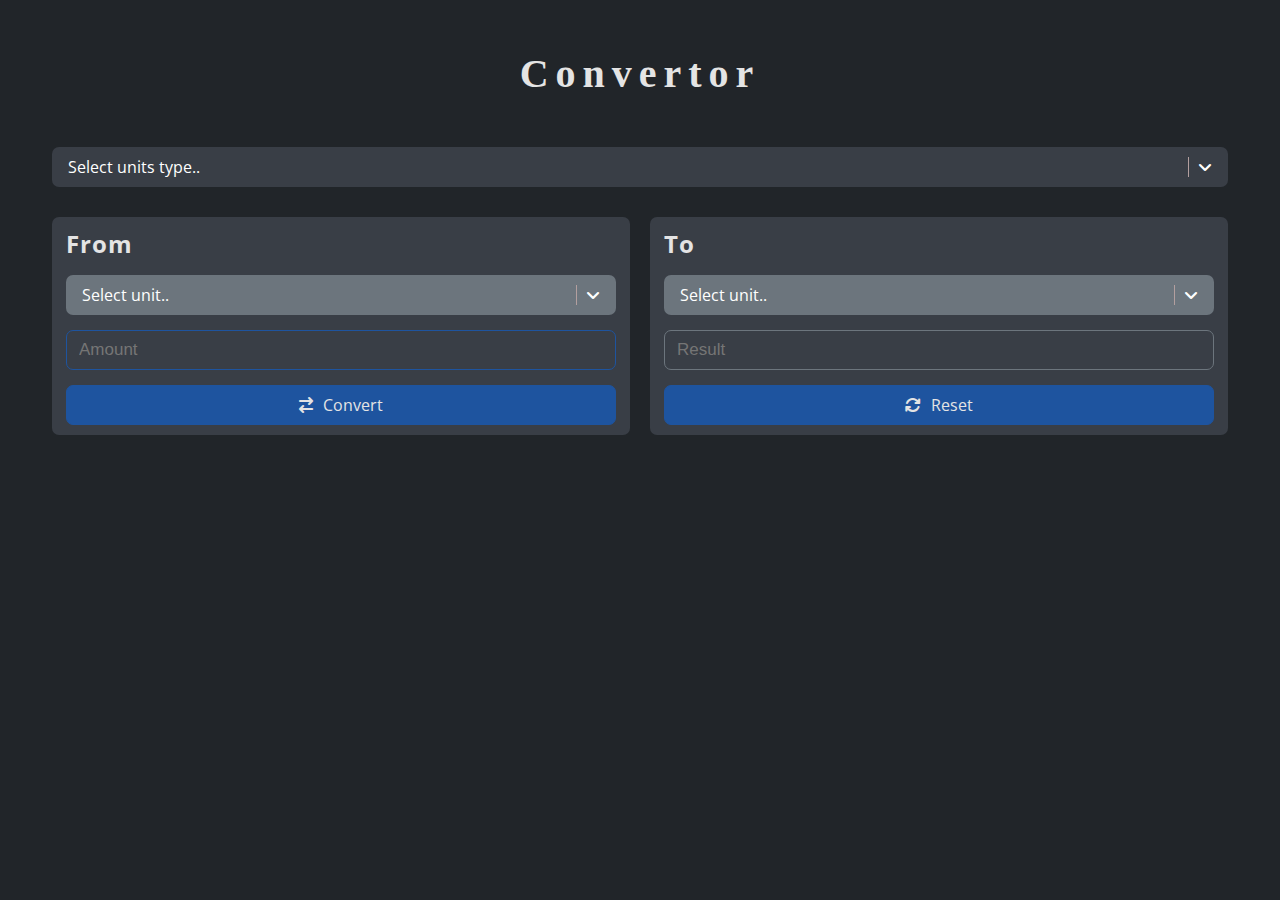
==== index.html @ 4830fcac "changed the main file name" ====
<!DOCTYPE html>
<html lang="en">

<head>
    <base href="/">
    <meta charset="UTF-8">
    <meta http-equiv="X-UA-Compatible" content="IE=edge">
    <meta name="viewport" content="width=device-width, initial-scale=1.0">
    <!-- <link rel="icon" href="imgs/icon.png"> -->
    <title>Convertor</title>
    <!-- import javascript -->
    <script src="https://cdnjs.cloudflare.com/ajax/libs/jquery/3.6.0/jquery.min.js"></script>
    <!-- import css -->
    <link rel="stylesheet" href="https://cdnjs.cloudflare.com/ajax/libs/font-awesome/6.1.1/css/all.min.css" />
    <link rel="stylesheet" href="/public/css/main.css">
</head>

<body>

    <header>
        <h1>Convertor</h1>
    </header>

    <main>
        <div class="max-width">

            <div class="select unselectable" id="units_type" data-value="none">
                <div role="button" class="select-dropdown__button ">
                    <span class="placeholder">Select units type..</span>
                    <i class="fa-solid fa-angle-down close_dd"></i>
                </div>
                <ul class="select-dropdown__list">
                </ul>
            </div>

            <div class="units">
                <div class="box left">
                    <h2>From</h2>
                    <div class="select unselectable" id="from_unit" data-value="none">
                        <div role="button" class="select-dropdown__button ">
                            <span class="placeholder">Select unit..</span>
                            <i class="fa-solid fa-angle-down close_dd"></i>
                        </div>
                        <ul class="select-dropdown__list">
                            <li class="select-item disabled">
                                Please select units type
                            </li>
                        </ul>
                    </div>
                    <input type="text" id="amount" placeholder="Amount" autofocus>
                    <div class="convert btn" id="convert">
                        <i class="fa-solid fa-arrow-right-arrow-left"></i>
                        <p>Convert</p>
                    </div>
                    <p class="error_box" id="error_box"></p>
                </div>
                <div class="box right">
                    <h2>To</h2>
                    <div class="select unselectable" id="to_unit" data-value="none">
                        <div role="button" class="select-dropdown__button">
                            <span class="placeholder">Select unit..</span>
                            <i class="fa-solid fa-angle-down close_dd"></i>
                        </div>
                        <ul class="select-dropdown__list">
                            <li class="select-item disabled">
                                Please select units type
                            </li>
                        </ul>
                    </div>
                    <input type="number" placeholder="Result" id="result" readonly autofocus autocomplete="false">
                    <div class="reset btn" id="reset">
                        <i class="fa-solid fa-arrows-rotate"></i>
                        <p>Reset</p>
                    </div>
                    <p class="error_box" id="error_box"></p>
                </div>
            </div>
    </main>

    <script src="/public/js/vars.js"></script>
    <script src="/public/js/main.js"></script>
    <script src="/public/js/conv.js"></script>

</body>

</html>
---- public/css/main.css ----
@import url("https://fonts.googleapis.com/css?family=Baloo+Paaji|Open+Sans:300,300i,400,400i,600,600i,700,700i");

* {
    -webkit-tap-highlight-color: rgba(0, 0, 0, 0);
    margin: 0;
    padding: 0;
    box-sizing: border-box;
    scroll-behavior: smooth;
    text-decoration: none;
    list-style: none;
    outline: none;
}

.disabled {
    pointer-events: none;
}

/* width */
::-webkit-scrollbar {
    width: 5px;
}

/* Track */
::-webkit-scrollbar-track {
    background-color: #b9b9b9;
    width: 5px;
    border-radius: 3px;
}

/* Handle */
::-webkit-scrollbar-thumb {
    background: #777777;
    border-radius: 3px;
}

/* Chrome, Safari, Edge, Opera */
input::-webkit-outer-spin-button,
input::-webkit-inner-spin-button {
    -webkit-appearance: none;
    margin: 0;
}

/* Firefox */
input[type=number] {
    -moz-appearance: textfield;
}

:root {
    --white: rgb(228, 228, 228);
    --secondary: #1e549f;
    --blue: #1e549f;
    --purple: #6f42c1;
    --dark: #212529;
    --gray: #6c757d;
    --gray-dark: #393e46;
    --red: rgb(235, 113, 113);
}

body {
    background-color: var(--dark);
    /* min-height: 100vh;  */
    overflow-x: hidden;
    font-family: 'Open Sans', 'Ubuntu';
    /* display: flex;
    justify-content: center;
    align-items: center;
    flex-direction: column;
    width: 100vw; */
}

::-moz-selection {
    color: #fff;
    background: var(--blue);
}

::selection {
    color: #fff;
    background: var(--blue);
}

a {
    color: currentColor;
}

.no-drag {
    -webkit-user-drag: none;
    -khtml-user-drag: none;
    -moz-user-drag: none;
    -o-user-drag: none;
}

.unselectable {
    -webkit-touch-callout: none;
    -webkit-user-select: none;
    -khtml-user-select: none;
    -moz-user-select: none;
    -ms-user-select: none;
    user-select: none;
}

.max-width {
    display: block;
    max-width: 1200px;
    padding: 0 12px;
    margin: auto;
}



header h1 {
    display: block;
    text-align: center;
    margin-top: 50px;
    font-size: 40px;
    color: var(--white);
    letter-spacing: 7px;
    font-family: cursive;
}


main {
    margin-top: 50px;
    width: 100%;
}


.select {
    position: relative;
    width: 100%;
}

.select-dropdown__button {
    position: relative;
    padding: 0px 15px;
    color: #ffffff;
    background-color: var(--gray-dark);
    border-radius: 7px;
    cursor: pointer;
    width: 100%;
    min-height: 40px;
    height: max-content;
    display: flex;
    justify-content: space-between;
    align-items: center;
    transition: 0.3s;
    border: #00000000 1px solid;
}

.select-dropdown__button:hover {
    border-color: var(--secondary);
}

.select.active .select-dropdown__button {
    /* border-color: var(--secondary); */
}

.select-dropdown__button .close_dd {
    padding: 2px 0;
    padding-left: 9px;
    border-left: solid 1.5px #b39f9f;
}

.select.active .select-dropdown__list {
    display: block;
    pointer-events: auto;
    animation: show 0.3s;
}


@keyframes show {
    0% {
        opacity: 0;
    }

    100% {
        opacity: 1;
    }
}

.select-dropdown__list {
    position: absolute;
    z-index: 0;
    border-radius: 7px;
    display: none;
    left: 0;
    right: 0;
    top: 45px;
    max-height: 300px;
    overflow-x: hidden;
    overflow-y: auto;
    margin: 0 auto;
    width: 100%;
    pointer-events: none;
    z-index: 2;
    padding: 5px 7px;
    background-color: var(--gray-dark);
    border: var(--secondary) 1px solid;
}

.select-item {
    z-index: 0;
    display: block;
    list-style-type: none;
    padding: 7px 8px;
    font-size: 14px;
    line-height: 1.4;
    cursor: pointer;
    color: #ffffff;
    transition: 0.2s;
    border-radius: 5px;
    text-transform: capitalize;
}

.select-item:hover {
    background: var(--dark);
}


.units {
    margin-top: 30px;
    width: 100%;
    display: flex;
    justify-content: space-between;
    align-items: center;
    flex-wrap: wrap;
}


.units .box {
    position: relative;
    width: calc(50% - 10px);
    background-color: var(--gray-dark);
    border-radius: 7px;
    color: var(--white);
    padding: 10px 14px;
    overflow-y: visible;
    margin-bottom: 45px;
}


.units .box .select .select-dropdown__button,
.units .box .select .select-dropdown__list {
    background-color: var(--gray);
}

.units .box .select .select-dropdown__list .select-item:hover {
    background-color: var(--gray-dark);
}


@media screen and (max-width : 700px) {
    .units .box {
        width: 100%;
    }
}


.box h2 {
    margin-bottom: 10px;
    letter-spacing: 1px;
}

.units .box .select,
.box input,
.box .btn {
    margin-top: 15px;
}

.box input {
    padding: 0px 12px;
    min-height: 40px;
    font-size: 17px;
    border-radius: 7px;
    width: 100%;
    border: solid 1px var(--gray);
    background: none;
    transition: .3s;
    color: #fff;
}

.box input:hover,
.box input:focus {
    border-color: var(--secondary);
}

.box input#result {
    cursor: default;
}

.box .btn {
    display: flex;
    justify-content: center;
    align-items: center;
    padding: 0px 12px;
    min-height: 40px;
    border: solid 1px var(--secondary);
    background-color: var(--secondary);
    border-radius: 7px;
    cursor: pointer;
    transition: .3s ease-in-out;
}

.box .btn:hover {
    background: none;
}

.box .btn i {
    margin-right: 10px;
}

.box .error_box {
    position: absolute;
    bottom: -25px;
    color: var(--red);
}
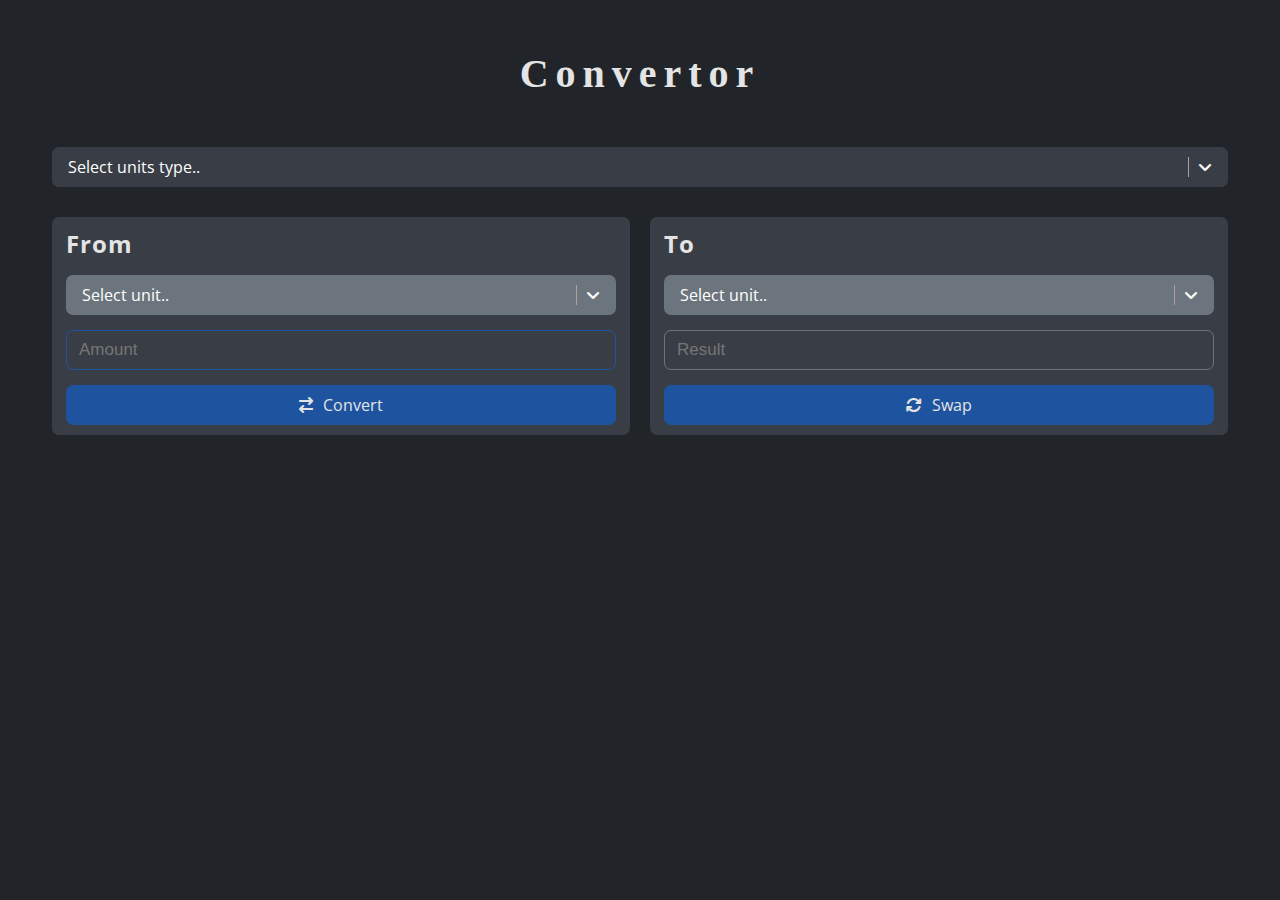
==== commit 07fc8228: "Update the second button" ====
--- a/index.html
+++ b/index.html
@@ -70,7 +70,7 @@
                     <input type="number" placeholder="Result" id="result" readonly autofocus autocomplete="false">
                     <div class="reset btn" id="reset">
                         <i class="fa-solid fa-arrows-rotate"></i>
-                        <p>Reset</p>
+                        <p>Swap</p>
                     </div>
                     <p class="error_box" id="error_box"></p>
                 </div>
